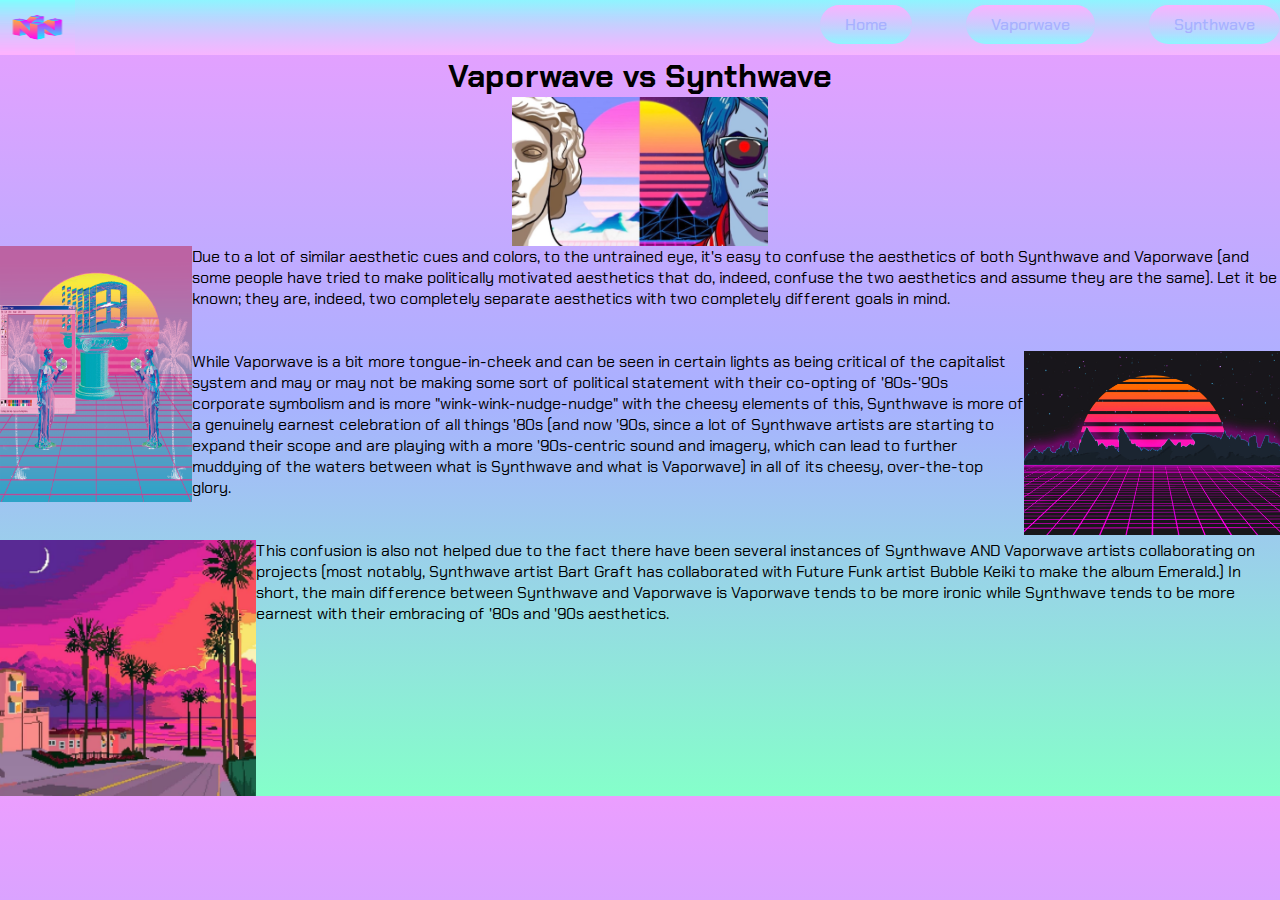
==== index.html @ 7da1bf5f "initial commit" ====
<!DOCTYPE html>
<html lang="en">

<head>
    <meta charset="UTF-8">
    <meta http-equiv="X-UA-Compatible" content="IE=edge">
    <meta name="viewport" content="width=device-width, initial-scale=1.0">
    <link rel="stylesheet" href="style.css">
    <title>synthwave</title>
</head>

<body>
    <div class="nav">
        <img src="images/nintendologofinal.jpg" class="left logo sizeh">
        <div class="links right">
            <a href="index.html"> <button>Home</button></a>
            <a href="about.html"> <button>Vaporwave</button></a>
            <a href="page3.html"> <button>Synthwave</button></a>
        </div>
    </div>
    <h1 class="centretext headertext">Vaporwave vs Synthwave</h1>
    <div style="text-align: center">
        <img src="images/vaporwavevssynthwavefinal.jpg" class="size" align="center">
    </div>
    <div>
        <img src="images/vaporwave2.png" class="size1" align="left">
        <p>Due to a lot of similar aesthetic cues and colors, to the untrained eye, it's easy to confuse the aesthetics of both Synthwave and Vaporwave (and some people have tried to make politically motivated aesthetics that do, indeed, confuse the two aesthetics and assume they are the same). Let it be known; they are, indeed, two completely separate aesthetics with two completely different goals in mind. </p>
        <br>
        <br>
    </div>
    <div>
        <img src="images/vaporwaveheader.jpg" class="size" align="right">
        <p> While Vaporwave is a bit more tongue-in-cheek and can be seen in certain lights as being critical of the capitalist system and may or may not be making some sort of political statement with their co-opting of '80s-'90s corporate symbolism and is more "wink-wink-nudge-nudge" with the cheesy elements of this, Synthwave is more of a genuinely earnest celebration of all things '80s (and now '90s, since a lot of Synthwave artists are starting to expand their scope and are playing with a more '90s-centric sound and imagery, which can lead to further muddying of the waters between what is Synthwave and what is Vaporwave) in all of its cheesy, over-the-top glory. </p>
        <br>
        <br>
    </div>
    <div>
        <img src="images/vaporwavebeach.jpg" class="size" align="left">
        <p>This confusion is also not helped due to the fact there have been several instances of Synthwave AND Vaporwave artists collaborating on projects (most notably, Synthwave artist Bart Graft has collaborated with Future Funk artist Bubble Keiki to make the album Emerald.)

        In short, the main difference between Synthwave and Vaporwave is Vaporwave tends to be more ironic while Synthwave tends to be more earnest with their embracing of '80s and '90s aesthetics.
        </p>
        <br>
    </div>
</body>

</html>
---- style.css ----
@import url('https://fonts.googleapis.com/css2?family=Chakra+Petch:ital@1&display=swap');
* {
    box-sizing: border-box;
    margin: 0;
    padding: 0;
    background-color: linear-gradient(90deg, hsla(292, 72, 81, 1) 0%, hsla(265, 67, 84, 1) 25%, hsla(207, 72, 81, 1) 50%, hsla(185, 78, 76, 1) 75%, hsla(180, 81, 72, 1) 100%);
    background-color: -moz-linear-gradient(90deg, hsla(292, 72, 81, 1) 0%, hsla(265, 67, 84, 1) 25%, hsla(207, 72, 81, 1) 50%), hsla(185, 78, 76, 1) 75%, hsla(180, 81, 72, 1) 100%;
    background-color: -webkit-linear-gradient(90deg, hsla(292, 72, 81, 1) 0%, hsla(265, 67, 84, 1) 25%, hsla(207, 72, 81, 1) 50%), hsla(185, 78, 76, 1) 75%, hsla(180, 81, 72, 1) 100%;
    filter: progid: DXImageTransform.Microsoft.gradient( startColorstr="#EAAEF2", endColorstr="#80F2F2", GradientType=1 );
    z-index: -1;
    font-family: 'Chakra Petch', sans-serif;
}

.logo {
    cursor: pointer;
    margin-right: auto;
}

.nav {
    background-image:linear-gradient(to bottom, rgba(143, 244, 255, 1) 0%, 7.222222536802292%, rgba(161, 232, 254, 1) 14.444445073604584%, 17.500000447034836%, rgba(169, 226, 255, 1) 20.555555820465088%, 21.111111342906952%, rgba(171, 226, 255, 1) 21.666666865348816%, 24.166667461395264%, rgba(177, 220, 255, 1) 26.66666805744171%, 27.77777910232544%, rgba(180, 220, 255, 1) 28.888890147209167%, 29.16666716337204%, rgba(180, 218, 255, 1) 29.444444179534912%, 34.72222238779068%, rgba(192, 211, 254, 1) 40.00000059604645%, 41.38888865709305%, rgba(196, 209, 254, 1) 42.77777671813965%, 43.611110746860504%, rgba(197, 208, 254, 1) 44.44444477558136%, 45.83333283662796%, rgba(200, 206, 254, 1) 47.22222089767456%, 50.555554032325745%, rgba(207, 202, 255, 1) 53.88888716697693%, 62.77777552604675%, rgba(224, 192, 255, 1) 71.66666388511658%, 75%, rgba(230, 189, 255, 1) 78.33333611488342%, 89.16666805744171%, rgba(247, 181, 255, 1) 100%);
    height: 55px;
    text-align: center;
}
​
.links {
    padding-top: 20px;
}
.nav a{
    font-size: 30px;
    padding-left: 50px;
    color: yellow;
}
​
.nav a:hover{
    font-size: 30px;
    padding-left: 50px;
    color: purple;
    transition: all 0.3s ease-in-out 0.3s;
}

.nav_links {
    list-style: none;
}

.nav_links li {
    display: inline-block;
    padding: 0px 20px;
}

.nav_links li a {
    transition: all 0.3s ease 0s;
}

.nav_links li a:hover {
    color: hsla(154, 100%, 76%, 1);
}

button {
    padding:9px 25px;
    background-image: linear-gradient(to top, rgba(143, 244, 255, 1) 0%, 7.222222536802292%, rgba(161, 232, 254, 1) 14.444445073604584%, 17.500000447034836%, rgba(169, 226, 255, 1) 20.555555820465088%, 21.111111342906952%, rgba(171, 226, 255, 1) 21.666666865348816%, 24.166667461395264%, rgba(177, 220, 255, 1) 26.66666805744171%, 27.77777910232544%, rgba(180, 220, 255, 1) 28.888890147209167%, 29.16666716337204%, rgba(180, 218, 255, 1) 29.444444179534912%, 34.72222238779068%, rgba(192, 211, 254, 1) 40.00000059604645%, 41.38888865709305%, rgba(196, 209, 254, 1) 42.77777671813965%, 43.611110746860504%, rgba(197, 208, 254, 1) 44.44444477558136%, 45.83333283662796%, rgba(200, 206, 254, 1) 47.22222089767456%, 50.555554032325745%, rgba(207, 202, 255, 1) 53.88888716697693%, 62.77777552604675%, rgba(224, 192, 255, 1) 71.66666388511658%, 75%, rgba(230, 189, 255, 1) 78.33333611488342%, 89.16666805744171%, rgba(247, 181, 255, 1) 100%);    
    border:none;
    border-radius: 50px;
    cursor: pointer;
    transition: all 0.3s ease 0s;
    ;
}

button:hover {
    background-image: linear-gradient(to bottom, rgba(143, 244, 255, 1) 0%, 7.222222536802292%, rgba(161, 232, 254, 1) 14.444445073604584%, 17.500000447034836%, rgba(169, 226, 255, 1) 20.555555820465088%, 21.111111342906952%, rgba(171, 226, 255, 1) 21.666666865348816%, 24.166667461395264%, rgba(177, 220, 255, 1) 26.66666805744171%, 27.77777910232544%, rgba(180, 220, 255, 1) 28.888890147209167%, 29.16666716337204%, rgba(180, 218, 255, 1) 29.444444179534912%, 34.72222238779068%, rgba(192, 211, 254, 1) 40.00000059604645%, 41.38888865709305%, rgba(196, 209, 254, 1) 42.77777671813965%, 43.611110746860504%, rgba(197, 208, 254, 1) 44.44444477558136%, 45.83333283662796%, rgba(200, 206, 254, 1) 47.22222089767456%, 50.555554032325745%, rgba(207, 202, 255, 1) 53.88888716697693%, 62.77777552604675%, rgba(224, 192, 255, 1) 71.66666388511658%, 75%, rgba(230, 189, 255, 1) 78.33333611488342%, 89.16666805744171%, rgba(247, 181, 255, 1) 100%);
}


li, a, button{
    font-weight: 500;
    font-size: 16px;
    color: hsla(234, 100%, 83%, 1);
    text-decoration: none;
}

header {
    display:flex;
    justify-content: space-between;
    align-items: center;
    width: 100%;
    margin-left:auto;
    margin-right:auto;
    padding: 30px 10%;
}

body {
    background: hsla(154, 100%, 76%, 1);

background: linear-gradient(90deg, hsla(154, 100%, 76%, 1) 0%, hsla(234, 100%, 83%, 1) 50%, hsla(288, 100%, 81%, 1) 100%);

background: -moz-linear-gradient(90deg, hsla(154, 100%, 76%, 1) 0%, hsla(234, 100%, 83%, 1) 50%, hsla(288, 100%, 81%, 1) 100%);

background: -webkit-linear-gradient(90deg, hsla(154, 100%, 76%, 1) 0%, hsla(234, 100%, 83%, 1) 50%, hsla(288, 100%, 81%, 1) 100%);

filter: progid: DXImageTransform.Microsoft.gradient( startColorstr="#84FFC9", endColorstr="#AAB2FF", GradientType=1 );
z-index: -1;
}

.centrevideo {
    display:flex;
    flex-direction: column;
    align-items: center;
    justify-content: center;
}

.centreimage {
    display: flex;
    flex-direction: column;
    align-items: center;
    justify-content: center;
}

.centrevideo div {
    width: 300;
}

.centretext {
    text-align:center;
}

.headertext {
    color: linear-gradient(hsla(333, 93%, 56%, 1) 0%, hsla(309, 77%, 40%, 1) 11.1%, hsla(276, 91%, 38%, 1) 22.2%,hsla(268, 88%, 36%, 1) 33.3%,hsla(263, 87%, 35%, 1) 44.4%,hsla(258, 86%, 34%, 1) 55.5%,hsla(243, 57%, 50%, 1) 66.6%,hsla(229, 83%, 60%, 1) 77.7%,hsla(212, 84%, 61%, 1) 88.8%,hsla(194, 85%, 62%, 1) 100%);
    text-decoration: none;
}

.sizeh {
    height: 55px;
    width: 75px;
}

.size {
    height: 20%;
    width: 20%;
}

.size1 {
    height: 15%;
    width: 15%;
}

.size2 {
    height: 25%;
    width: 25%;
}

.left {
    float: left;
}

.right {
    float: right;
}

.tab {
    display: flex;
    align-items: center;
    justify-content: space-between;
}
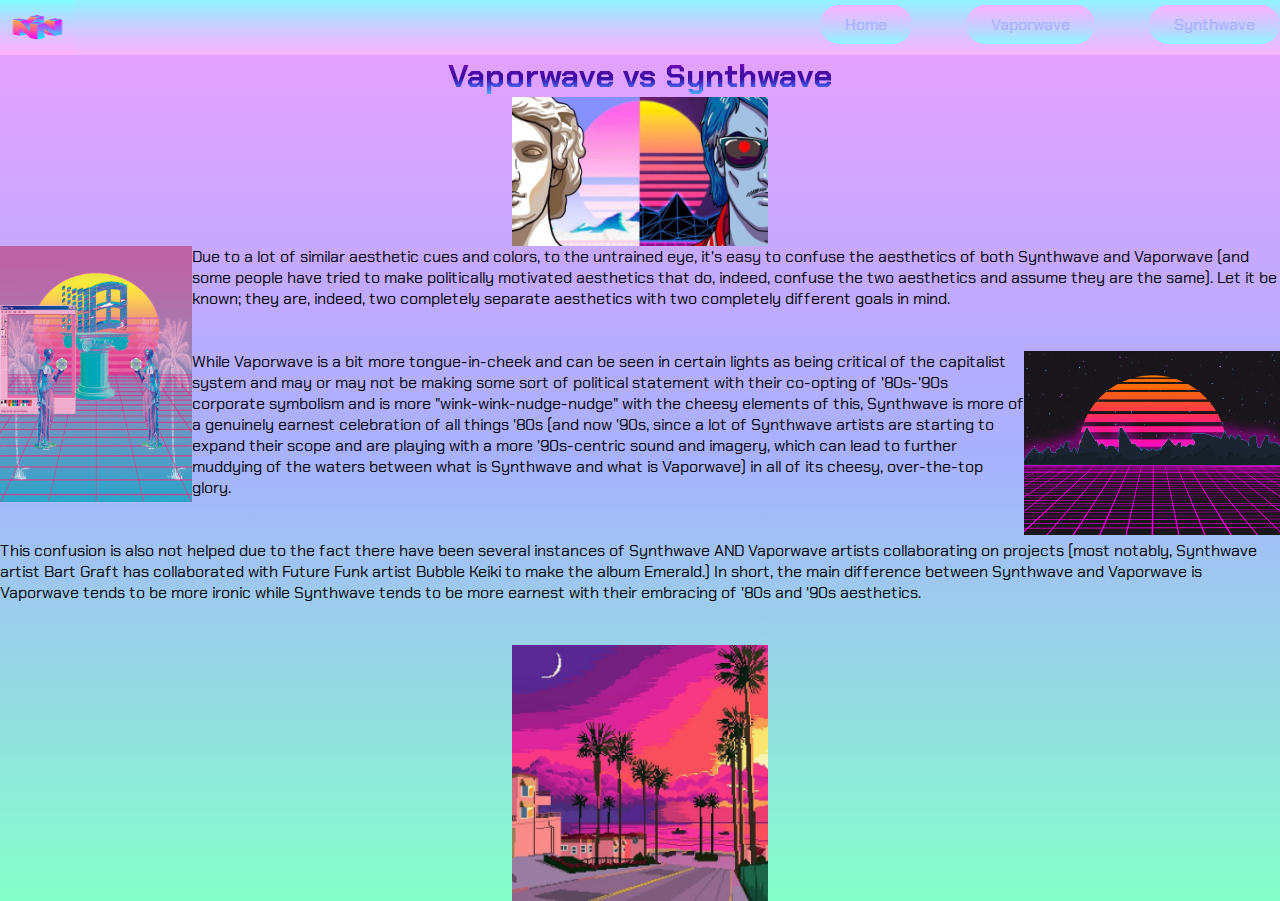
==== commit cfde2cdd: "website v2" ====
--- a/index.html
+++ b/index.html
@@ -6,7 +6,7 @@
     <meta http-equiv="X-UA-Compatible" content="IE=edge">
     <meta name="viewport" content="width=device-width, initial-scale=1.0">
     <link rel="stylesheet" href="style.css">
-    <title>synthwave</title>
+    <title>Vaporwave vs Synthwave</title>
 </head>
 
 <body>
@@ -35,12 +35,15 @@
         <br>
     </div>
     <div>
-        <img src="images/vaporwavebeach.jpg" class="size" align="left">
         <p>This confusion is also not helped due to the fact there have been several instances of Synthwave AND Vaporwave artists collaborating on projects (most notably, Synthwave artist Bart Graft has collaborated with Future Funk artist Bubble Keiki to make the album Emerald.)
 
         In short, the main difference between Synthwave and Vaporwave is Vaporwave tends to be more ironic while Synthwave tends to be more earnest with their embracing of '80s and '90s aesthetics.
         </p>
         <br>
+        <br>
+    </div>
+    <div style="text-align: center;">
+        <img src="images/vaporwavebeach.jpg" class="size" align="center">
     </div>
 </body>
 
--- a/style.css
+++ b/style.css
@@ -7,7 +7,6 @@
     background-color: -moz-linear-gradient(90deg, hsla(292, 72, 81, 1) 0%, hsla(265, 67, 84, 1) 25%, hsla(207, 72, 81, 1) 50%), hsla(185, 78, 76, 1) 75%, hsla(180, 81, 72, 1) 100%;
     background-color: -webkit-linear-gradient(90deg, hsla(292, 72, 81, 1) 0%, hsla(265, 67, 84, 1) 25%, hsla(207, 72, 81, 1) 50%), hsla(185, 78, 76, 1) 75%, hsla(180, 81, 72, 1) 100%;
     filter: progid: DXImageTransform.Microsoft.gradient( startColorstr="#EAAEF2", endColorstr="#80F2F2", GradientType=1 );
-    z-index: -1;
     font-family: 'Chakra Petch', sans-serif;
 }
 
@@ -112,6 +111,8 @@
     flex-direction: column;
     align-items: center;
     justify-content: center;
+    height:20%;
+    width: 20%
 }
 
 .centrevideo div {
@@ -123,8 +124,12 @@
 }
 
 .headertext {
-    color: linear-gradient(hsla(333, 93%, 56%, 1) 0%, hsla(309, 77%, 40%, 1) 11.1%, hsla(276, 91%, 38%, 1) 22.2%,hsla(268, 88%, 36%, 1) 33.3%,hsla(263, 87%, 35%, 1) 44.4%,hsla(258, 86%, 34%, 1) 55.5%,hsla(243, 57%, 50%, 1) 66.6%,hsla(229, 83%, 60%, 1) 77.7%,hsla(212, 84%, 61%, 1) 88.8%,hsla(194, 85%, 62%, 1) 100%);
-    text-decoration: none;
+    background-image: linear-gradient(to bottom,hsla(333, 93%, 56%, 1) 0%, hsla(309, 77%, 40%, 1) 11.1%, hsla(276, 91%, 38%, 1) 22.2%,hsla(268, 88%, 36%, 1) 33.3%,hsla(263, 87%, 35%, 1) 44.4%,hsla(258, 86%, 34%, 1) 55.5%,hsla(243, 57%, 50%, 1) 66.6%,hsla(229, 83%, 60%, 1) 77.7%,hsla(212, 84%, 61%, 1) 88.8%,hsla(194, 85%, 62%, 1) 100%);
+    background-size: 100%;
+    background-clip: text;
+    background-clip: text;
+    -webkit-text-fill-color: transparent;
+    -moz-text-fill-color:transparent;
 }
 
 .sizeh {
